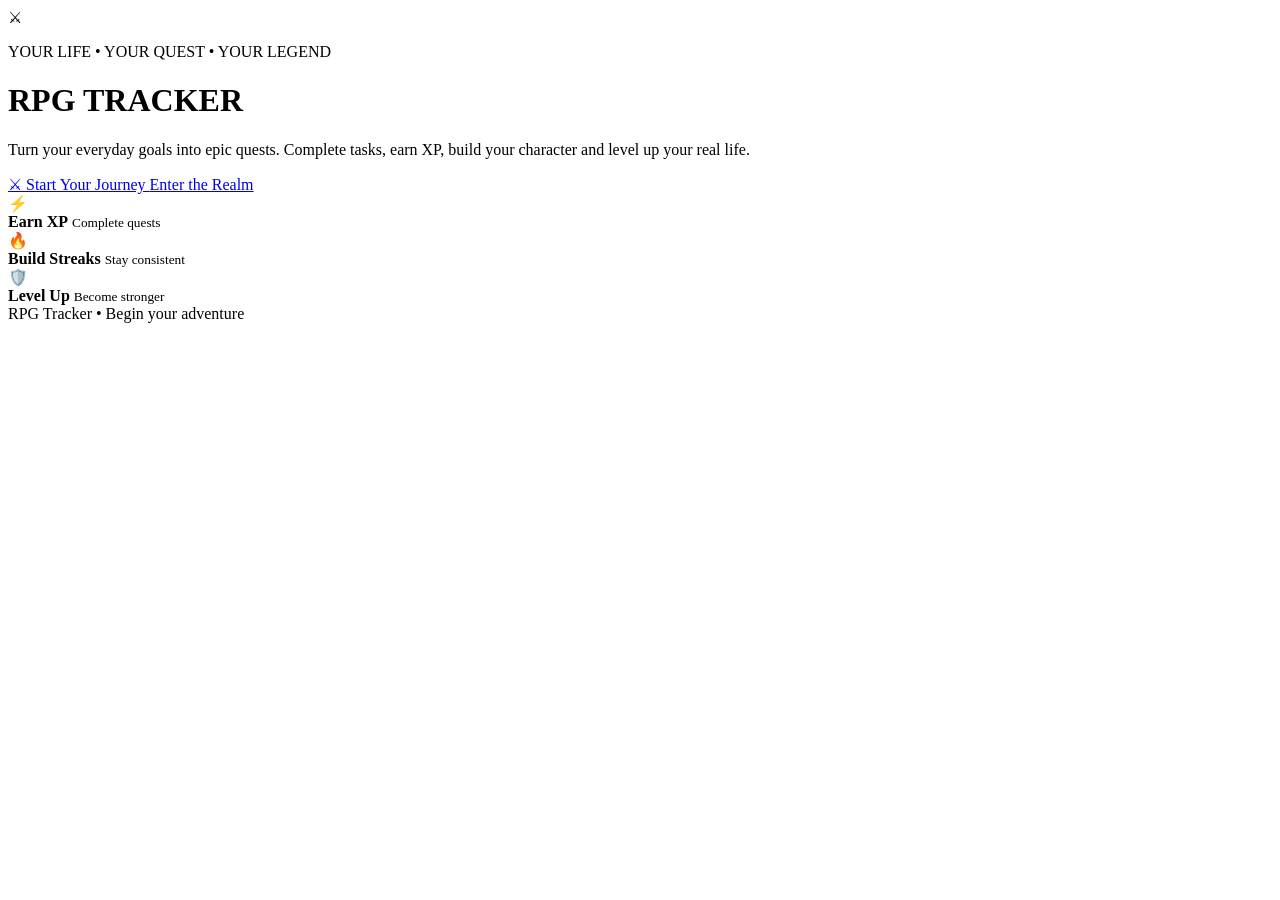
==== frontend/index.html @ 28cf8dde "Initial RPG Tracker project" ====
<!DOCTYPE html>
<html lang="en">
<head>
    <meta charset="UTF-8">
    <meta name="viewport" content="width=device-width, initial-scale=1.0">

    <title>RPG Tracker — Level Up Your Life</title>

    <link rel="stylesheet" href="style.css">
</head>

<body>

    <!-- Animated background -->
    <div class="background">
        <div class="stars"></div>
        <div class="glow glow-one"></div>
        <div class="glow glow-two"></div>
    </div>

    <!-- Main content -->
    <main class="hero">

        <div class="game-icon">
            ⚔
        </div>

        <p class="eyebrow">
            YOUR LIFE • YOUR QUEST • YOUR LEGEND
        </p>

        <h1>
            RPG <span>TRACKER</span>
        </h1>

        <p class="subtitle">
            Turn your everyday goals into epic quests.
            Complete tasks, earn XP, build your character
            and level up your real life.
        </p>

        <div class="buttons">

            <a href="register.html" class="btn primary-btn">
                <span>⚔</span>
                Start Your Journey
            </a>

            <a href="login.html" class="btn secondary-btn">
                Enter the Realm
            </a>

        </div>

        <div class="features">

            <div class="feature">
                <div class="feature-icon">⚡</div>
                <div>
                    <strong>Earn XP</strong>
                    <small>Complete quests</small>
                </div>
            </div>

            <div class="feature">
                <div class="feature-icon">🔥</div>
                <div>
                    <strong>Build Streaks</strong>
                    <small>Stay consistent</small>
                </div>
            </div>

            <div class="feature">
                <div class="feature-icon">🛡️</div>
                <div>
                    <strong>Level Up</strong>
                    <small>Become stronger</small>
                </div>
            </div>

        </div>

    </main>

    <footer>
        RPG Tracker • Begin your adventure
    </footer>

    <script src="script.js"></script>

</body>
</html>
---- frontend/style.css ----
/* =========================================================
   PROFESSIONAL CREATE QUEST MODAL
   ========================================================= */

.quest-modal {
    position: fixed;
    inset: 0;

    display: flex;
    align-items: center;
    justify-content: center;

    padding: 30px;

    background:
        radial-gradient(
            circle at 50% 30%,
            rgba(91, 76, 180, 0.20),
            transparent 45%
        ),
        rgba(3, 5, 18, 0.82);

    backdrop-filter: blur(12px);
    -webkit-backdrop-filter: blur(12px);

    opacity: 0;
    visibility: hidden;

    pointer-events: none;

    transition:
        opacity 0.3s ease,
        visibility 0.3s ease;

    z-index: 1000;
}


/* OPEN MODAL */

.quest-modal.active {
    opacity: 1;
    visibility: visible;
    pointer-events: auto;
}


/* =========================================================
   MODAL BOX
   ========================================================= */

.quest-modal-content {

    position: relative;

    width: min(700px, 100%);

    max-height: 90vh;

    overflow-y: auto;

    padding: 38px;

    border-radius: 28px;

    border: 1px solid rgba(126, 105, 255, 0.45);

    background:
        linear-gradient(
            145deg,
            rgba(23, 27, 63, 0.98),
            rgba(9, 12, 31, 0.98)
        );

    box-shadow:
        0 30px 100px rgba(0, 0, 0, 0.65),
        0 0 60px rgba(103, 82, 255, 0.18),
        inset 0 1px 0 rgba(255, 255, 255, 0.06);

    transform: translateY(25px) scale(0.96);

    transition:
        transform 0.35s cubic-bezier(.22, 1, .36, 1);
}


.quest-modal.active .quest-modal-content {

    transform: translateY(0) scale(1);

}


/* =========================================================
   DECORATIVE GLOW
   ========================================================= */

.quest-modal-content::before {

    content: "";

    position: absolute;

    width: 220px;
    height: 220px;

    top: -100px;
    left: -100px;

    border-radius: 50%;

    background: rgba(104, 86, 255, 0.18);

    filter: blur(70px);

    pointer-events: none;

}


.quest-modal-content::after {

    content: "";

    position: absolute;

    width: 180px;
    height: 180px;

    bottom: -100px;
    right: -80px;

    border-radius: 50%;

    background: rgba(43, 177, 255, 0.12);

    filter: blur(70px);

    pointer-events: none;

}


/* =========================================================
   CLOSE BUTTON
   ========================================================= */

.modal-close {

    position: absolute;

    top: 20px;
    right: 20px;

    width: 42px;
    height: 42px;

    display: flex;

    align-items: center;
    justify-content: center;

    border-radius: 50%;

    border: 1px solid rgba(255, 255, 255, 0.12);

    background: rgba(255, 255, 255, 0.05);

    color: #dcd9f5;

    font-size: 28px;

    line-height: 1;

    cursor: pointer;

    transition:
        background 0.2s ease,
        transform 0.2s ease,
        border-color 0.2s ease;

    z-index: 5;

}


.modal-close:hover {

    background: rgba(255, 255, 255, 0.12);

    border-color: rgba(130, 110, 255, 0.5);

    transform: rotate(90deg);

}


/* =========================================================
   MODAL ICON
   ========================================================= */

.modal-icon {

    width: 70px;
    height: 70px;

    display: flex;

    align-items: center;
    justify-content: center;

    margin-bottom: 20px;

    border-radius: 20px;

    background:
        linear-gradient(
            135deg,
            rgba(112, 75, 255, 0.25),
            rgba(47, 183, 255, 0.18)
        );

    border: 1px solid rgba(130, 110, 255, 0.35);

    box-shadow:
        0 0 30px rgba(104, 86, 255, 0.18);

    font-size: 34px;

}


/* =========================================================
   MODAL TITLE
   ========================================================= */

.quest-modal-content h2 {

    margin: 0;

    color: #f5f3ff;

    font-size: clamp(28px, 5vw, 40px);

    font-weight: 800;

    letter-spacing: -1px;

    line-height: 1.15;

}


.modal-subtitle {

    margin: 10px 0 30px;

    color: #9692b7;

    font-size: 15px;

    line-height: 1.6;

}


/* =========================================================
   FORM GROUP
   ========================================================= */

.form-group {

    margin-bottom: 22px;

}


.form-group label {

    display: block;

    margin-bottom: 9px;

    color: #e7e4fa;

    font-size: 14px;

    font-weight: 700;

    letter-spacing: 0.2px;

}


/* =========================================================
   INPUTS
   ========================================================= */

.form-group input,
.form-group textarea,
.form-group select {

    width: 100%;

    box-sizing: border-box;

    border: 1px solid rgba(123, 110, 205, 0.35);

    border-radius: 14px;

    outline: none;

    background:
        rgba(7, 10, 29, 0.72);

    color: #f2f0ff;

    font-family: inherit;

    font-size: 15px;

    transition:
        border-color 0.2s ease,
        box-shadow 0.2s ease,
        background 0.2s ease;

}


/* INPUT */

.form-group input {

    height: 52px;

    padding: 0 16px;

}


/* TEXTAREA */

.form-group textarea {

    min-height: 105px;

    padding: 14px 16px;

    resize: vertical;

}


/* SELECT */

.form-group select {

    height: 52px;

    padding: 0 16px;

    cursor: pointer;

}


/* PLACEHOLDER */

.form-group input::placeholder,
.form-group textarea::placeholder {

    color: #666583;

}


/* FOCUS */

.form-group input:focus,
.form-group textarea:focus,
.form-group select:focus {

    border-color: #776cff;

    background: rgba(10, 13, 38, 0.9);

    box-shadow:
        0 0 0 3px rgba(119, 108, 255, 0.12),
        0 0 25px rgba(119, 108, 255, 0.08);

}


/* =========================================================
   REWARDS
   ========================================================= */

.quest-rewards {

    display: grid;

    grid-template-columns: repeat(2, 1fr);

    gap: 14px;

    margin: 26px 0;

    padding: 16px;

    border-radius: 18px;

    border: 1px solid rgba(116, 101, 225, 0.22);

    background:
        linear-gradient(
            135deg,
            rgba(73, 60, 150, 0.12),
            rgba(22, 27, 62, 0.5)
        );

}


.quest-rewards > div {

    min-height: 75px;

    display: flex;

    flex-direction: column;

    justify-content: center;

    gap: 6px;

    padding: 14px 16px;

    border-radius: 14px;

    background: rgba(7, 10, 28, 0.55);

    border: 1px solid rgba(255, 255, 255, 0.06);

}


.quest-rewards span {

    color: #8f8baa;

    font-size: 12px;

    font-weight: 600;

}


.quest-rewards strong {

    color: #f1efff;

    font-size: 20px;

}


/* XP */

.quest-rewards > div:first-child strong {

    color: #a99aff;

}


/* COINS */

.quest-rewards > div:last-child strong {

    color: #ffd66d;

}


/* =========================================================
   CREATE BUTTON
   ========================================================= */

.quest-submit {

    width: 100%;

    min-height: 54px;

    border: none;

    border-radius: 15px;

    background:
        linear-gradient(
            100deg,
            #7048ee,
            #4f78f7,
            #35bde7
        );

    color: white;

    font-family: inherit;

    font-size: 15px;

    font-weight: 800;

    letter-spacing: 0.2px;

    cursor: pointer;

    box-shadow:
        0 12px 35px rgba(86, 83, 230, 0.25);

    transition:
        transform 0.2s ease,
        box-shadow 0.2s ease,
        filter 0.2s ease;

}


.quest-submit:hover {

    transform: translateY(-2px);

    filter: brightness(1.08);

    box-shadow:
        0 16px 45px rgba(86, 83, 230, 0.38);

}


.quest-submit:active {

    transform: translateY(0);

}


/* =========================================================
   MESSAGE
   ========================================================= */

.quest-modal .message {

    min-height: 20px;

    margin: 12px 0 0;

    text-align: center;

    color: #72e4ca;

    font-size: 13px;

}


/* =========================================================
   SCROLLBAR
   ========================================================= */

.quest-modal-content::-webkit-scrollbar {

    width: 7px;

}


.quest-modal-content::-webkit-scrollbar-track {

    background: transparent;

}


.quest-modal-content::-webkit-scrollbar-thumb {

    border-radius: 10px;

    background: rgba(125, 110, 220, 0.35);

}


/* =========================================================
   MOBILE
   ========================================================= */

@media (max-width: 650px) {

    .quest-modal {

        padding: 15px;

        align-items: center;

    }


    .quest-modal-content {

        padding: 28px 20px;

        border-radius: 22px;

        max-height: 92vh;

    }


    .modal-close {

        top: 14px;
        right: 14px;

        width: 38px;
        height: 38px;

        font-size: 24px;

    }


    .modal-icon {

        width: 58px;
        height: 58px;

        font-size: 28px;

        margin-bottom: 16px;

    }


    .quest-modal-content h2 {

        font-size: 28px;

        padding-right: 35px;

    }


    .modal-subtitle {

        font-size: 13px;

        margin-bottom: 24px;

    }


    .quest-rewards {

        grid-template-columns: 1fr;

    }


    .quest-rewards > div {

        min-height: 65px;

    }

}


/* =========================================================
   REDUCED MOTION
   ========================================================= */

@media (prefers-reduced-motion: reduce) {

    .quest-modal,
    .quest-modal-content,
    .modal-close,
    .quest-submit {

        transition: none;

    }

}
/* =========================================================
   RPG TRACKER - ANIMATED DASHBOARD
   ========================================================= */


/* ---------------------------------------------------------
   PAGE ENTRANCE
--------------------------------------------------------- */

.dashboard-container {
    animation: dashboardEntrance 0.8s ease-out both;
}

@keyframes dashboardEntrance {
    from {
        opacity: 0;
        transform: translateY(20px);
    }

    to {
        opacity: 1;
        transform: translateY(0);
    }
}


/* ---------------------------------------------------------
   ANIMATED BACKGROUND
--------------------------------------------------------- */

.background {
    overflow: hidden;
}

.glow {
    animation:
        glowFloat 8s ease-in-out infinite alternate;
}

.glow-one {
    animation-delay: 0s;
}

.glow-two {
    animation-delay: -4s;
}

@keyframes glowFloat {

    0% {
        transform: translate3d(-20px, -10px, 0) scale(1);
        opacity: 0.45;
    }

    50% {
        transform: translate3d(30px, 20px, 0) scale(1.08);
        opacity: 0.65;
    }

    100% {
        transform: translate3d(-10px, 35px, 0) scale(0.95);
        opacity: 0.4;
    }
}


/* ---------------------------------------------------------
   STARS
--------------------------------------------------------- */

.stars {
    animation: starsMove 25s linear infinite;
}

@keyframes starsMove {

    from {
        transform: translateY(0);
    }

    to {
        transform: translateY(-120px);
    }
}


/* ---------------------------------------------------------
   WELCOME SECTION
--------------------------------------------------------- */

.welcome-section {
    animation: welcomeSlide 0.7s 0.1s ease-out both;
}

@keyframes welcomeSlide {

    from {
        opacity: 0;
        transform: translateX(-25px);
    }

    to {
        opacity: 1;
        transform: translateX(0);
    }
}


/* ---------------------------------------------------------
   LEVEL BADGE
--------------------------------------------------------- */

.level-badge {
    animation: levelFloat 3s ease-in-out infinite;
}

@keyframes levelFloat {

    0%,
    100% {
        transform: translateY(0);
    }

    50% {
        transform: translateY(-6px);
    }
}


/* ---------------------------------------------------------
   CHARACTER
--------------------------------------------------------- */

.character-avatar {
    animation:
        characterFloat 3.5s ease-in-out infinite,
        characterGlow 2.5s ease-in-out infinite alternate;

    transform-origin: center bottom;
}

@keyframes characterFloat {

    0%,
    100% {
        transform: translateY(0) rotate(0deg);
    }

    25% {
        transform: translateY(-5px) rotate(-1deg);
    }

    75% {
        transform: translateY(-8px) rotate(1deg);
    }
}

@keyframes characterGlow {

    from {
        filter: drop-shadow(0 0 5px rgba(130, 100, 255, 0.2));
    }

    to {
        filter: drop-shadow(0 0 22px rgba(130, 100, 255, 0.55));
    }
}


/* ---------------------------------------------------------
   DASHBOARD CARDS
--------------------------------------------------------- */

.dashboard-card {
    animation: cardAppear 0.65s ease-out both;
    transition:
        transform 0.3s ease,
        border-color 0.3s ease,
        box-shadow 0.3s ease;
}

.dashboard-card:hover {
    transform: translateY(-4px);
    box-shadow:
        0 18px 50px rgba(0, 0, 0, 0.28),
        0 0 25px rgba(110, 90, 255, 0.08);
}

@keyframes cardAppear {

    from {
        opacity: 0;
        transform: translateY(25px);
    }

    to {
        opacity: 1;
        transform: translateY(0);
    }
}


/* ---------------------------------------------------------
   QUICK STATS
--------------------------------------------------------- */

.stat-card {
    animation: statAppear 0.6s ease-out both;
    transition:
        transform 0.25s ease,
        box-shadow 0.25s ease;
}

.stat-card:nth-child(1) {
    animation-delay: 0.15s;
}

.stat-card:nth-child(2) {
    animation-delay: 0.25s;
}

.stat-card:nth-child(3) {
    animation-delay: 0.35s;
}

.stat-card:nth-child(4) {
    animation-delay: 0.45s;
}

.stat-card:hover {
    transform: translateY(-5px) scale(1.02);
}

@keyframes statAppear {

    from {
        opacity: 0;
        transform: translateY(18px) scale(0.97);
    }

    to {
        opacity: 1;
        transform: translateY(0) scale(1);
    }
}


/* ---------------------------------------------------------
   STAT ICON
--------------------------------------------------------- */

.stat-icon {
    display: inline-block;
    animation: iconPulse 2.5s ease-in-out infinite;
}

@keyframes iconPulse {

    0%,
    100% {
        transform: scale(1);
    }

    50% {
        transform: scale(1.12);
    }
}


/* ---------------------------------------------------------
   XP BAR
--------------------------------------------------------- */

.xp-progress {
    width: 0 !important;

    animation:
        xpFill 1.5s 0.5s cubic-bezier(.22, 1, .36, 1) forwards;

    position: relative;
    overflow: hidden;
}

.xp-progress::after {
    content: "";

    position: absolute;

    top: 0;
    left: -100%;

    width: 70%;
    height: 100%;

    background: linear-gradient(
        90deg,
        transparent,
        rgba(255, 255, 255, 0.35),
        transparent
    );

    animation: xpShine 2.2s 1.5s infinite;
}

@keyframes xpFill {

    from {
        width: 0 !important;
    }
}

@keyframes xpShine {

    from {
        left: -100%;
    }

    to {
        left: 150%;
    }
}


/* ---------------------------------------------------------
   ATTRIBUTE BARS
--------------------------------------------------------- */

.attribute-progress {
    transform-origin: left center;

    animation:
        attributeFill 1.2s cubic-bezier(.22, 1, .36, 1) both;
}

.attribute:nth-child(1) .attribute-progress {
    animation-delay: 0.25s;
}

.attribute:nth-child(2) .attribute-progress {
    animation-delay: 0.35s;
}

.attribute:nth-child(3) .attribute-progress {
    animation-delay: 0.45s;
}

.attribute:nth-child(4) .attribute-progress {
    animation-delay: 0.55s;
}

.attribute:nth-child(5) .attribute-progress {
    animation-delay: 0.65s;
}

@keyframes attributeFill {

    from {
        transform: scaleX(0);
    }

    to {
        transform: scaleX(1);
    }
}


/* ---------------------------------------------------------
   STREAK
--------------------------------------------------------- */

#statStreak {
    transition:
        transform 0.3s ease,
        text-shadow 0.3s ease;
}

.streak-active {
    animation: streakPulse 1.8s ease-in-out infinite;
}

@keyframes streakPulse {

    0%,
    100% {
        transform: scale(1);
        text-shadow: 0 0 5px rgba(255, 130, 70, 0.2);
    }

    50% {
        transform: scale(1.08);
        text-shadow: 0 0 18px rgba(255, 130, 70, 0.65);
    }
}


/* ---------------------------------------------------------
   QUEST ITEMS
--------------------------------------------------------- */

.quest-item {
    animation: questAppear 0.55s ease-out both;

    transition:
        transform 0.25s ease,
        border-color 0.25s ease,
        box-shadow 0.25s ease;
}

.quest-item:hover {
    transform: translateX(5px);

    border-color: rgba(120, 105, 255, 0.4);

    box-shadow:
        0 10px 35px rgba(0, 0, 0, 0.2);
}

@keyframes questAppear {

    from {
        opacity: 0;
        transform: translateX(-20px);
    }

    to {
        opacity: 1;
        transform: translateX(0);
    }
}


/* ---------------------------------------------------------
   COMPLETE QUEST BUTTON
--------------------------------------------------------- */

.complete-quest-btn {
    transition:
        transform 0.2s ease,
        box-shadow 0.2s ease;
}

.complete-quest-btn:hover {
    transform: scale(1.05);

    box-shadow:
        0 0 20px rgba(100, 220, 190, 0.25);
}

.complete-quest-btn:active {
    transform: scale(0.94);
}


/* ---------------------------------------------------------
   SHOP ITEMS
--------------------------------------------------------- */

.shop-item {
    animation: shopAppear 0.6s ease-out both;
}

.shop-item:nth-child(1) {
    animation-delay: 0.1s;
}

.shop-item:nth-child(2) {
    animation-delay: 0.2s;
}

.shop-item:nth-child(3) {
    animation-delay: 0.3s;
}

.shop-item:nth-child(4) {
    animation-delay: 0.4s;
}

.shop-item:nth-child(5) {
    animation-delay: 0.5s;
}

.shop-item-icon {
    display: inline-block;

    transition:
        transform 0.3s ease;
}

.shop-item:hover .shop-item-icon {
    transform:
        translateY(-5px)
        rotate(-4deg)
        scale(1.12);
}

@keyframes shopAppear {

    from {
        opacity: 0;
        transform: translateY(20px) scale(0.96);
    }

    to {
        opacity: 1;
        transform: translateY(0) scale(1);
    }
}


/* ---------------------------------------------------------
   BUY BUTTON
--------------------------------------------------------- */

.buy-item-btn {

    position: relative;

    overflow: hidden;

}

.buy-item-btn::after {

    content: "";

    position: absolute;

    top: 0;
    left: -120%;

    width: 80%;
    height: 100%;

    transform: skewX(-20deg);

    background:
        rgba(255, 255, 255, 0.18);

    transition: left 0.5s ease;

}

.buy-item-btn:hover::after {

    left: 130%;

}


/* ---------------------------------------------------------
   INVENTORY
--------------------------------------------------------- */

.inventory-item {

    animation: inventoryAppear 0.5s ease-out both;

    transition:
        transform 0.25s ease,
        border-color 0.25s ease;
}

.inventory-item:hover {

    transform:
        translateY(-5px)
        scale(1.02);

    border-color:
        rgba(114, 228, 202, 0.3);

}

.inventory-item-icon {

    transition:
        transform 0.3s ease;

}

.inventory-item:hover .inventory-item-icon {

    transform:
        scale(1.15)
        rotate(5deg);

}

@keyframes inventoryAppear {

    from {
        opacity: 0;
        transform: scale(0.85);
    }

    to {
        opacity: 1;
        transform: scale(1);
    }
}


/* ---------------------------------------------------------
   COIN UPDATE
--------------------------------------------------------- */

.coin-pop {

    animation:
        coinPop 0.6s cubic-bezier(.22, 1, .36, 1);

}

@keyframes coinPop {

    0% {
        transform: scale(1);
    }

    40% {
        transform: scale(1.3);
    }

    70% {
        transform: scale(0.95);
    }

    100% {
        transform: scale(1);
    }

}


/* ---------------------------------------------------------
   BUTTONS
--------------------------------------------------------- */

.primary-btn {

    transition:
        transform 0.2s ease,
        box-shadow 0.2s ease,
        filter 0.2s ease;

}

.primary-btn:hover {

    transform:
        translateY(-2px);

    box-shadow:
        0 12px 35px rgba(100, 80, 240, 0.28);

}

.primary-btn:active {

    transform:
        translateY(1px)
        scale(0.98);

}


/* ---------------------------------------------------------
   LOGOUT
--------------------------------------------------------- */

.logout-btn {

    transition:
        transform 0.2s ease,
        background 0.2s ease;

}

.logout-btn:hover {

    transform:
        translateY(-2px);

}


/* ---------------------------------------------------------
   LOADING OVERLAY
--------------------------------------------------------- */

.loading-overlay {

    transition:
        opacity 0.4s ease,
        visibility 0.4s ease;

}

.loader-icon {

    animation:
        loaderSword 1.5s ease-in-out infinite;

}

@keyframes loaderSword {

    0%,
    100% {
        transform:
            rotate(-8deg)
            translateY(0);
    }

    50% {
        transform:
            rotate(8deg)
            translateY(-8px);
    }

}


/* ---------------------------------------------------------
   MOBILE
--------------------------------------------------------- */

@media (max-width: 600px) {

    .dashboard-card:hover,
    .stat-card:hover,
    .shop-item:hover,
    .inventory-item:hover {

        transform: none;

    }

}


/* ---------------------------------------------------------
   ACCESSIBILITY
--------------------------------------------------------- */

@media (prefers-reduced-motion: reduce) {

    *,
    *::before,
    *::after {

        animation-duration: 0.01ms !important;

        animation-iteration-count: 1 !important;

        transition-duration: 0.01ms !important;

    }

}
/* =========================================================
   RPG TRACKER — PROFESSIONAL ANIMATED DASHBOARD
   ========================================================= */

html {
    scroll-behavior: smooth;
}

body.dashboard-page {
    margin: 0;
    min-height: 100vh;

    background:
        radial-gradient(
            circle at 20% 10%,
            rgba(101, 78, 210, 0.18),
            transparent 30%
        ),
        radial-gradient(
            circle at 80% 40%,
            rgba(34, 170, 190, 0.12),
            transparent 30%
        ),
        #070916;

    color: #eeeefe;

    font-family:
        Inter,
        ui-sans-serif,
        system-ui,
        -apple-system,
        BlinkMacSystemFont,
        "Segoe UI",
        sans-serif;

    overflow-x: hidden;
}


/* =========================================================
   ANIMATED BACKGROUND
   ========================================================= */

.dashboard-page .background {
    position: fixed;
    inset: 0;

    overflow: hidden;

    pointer-events: none;

    z-index: -1;
}


/* stars */

.dashboard-page .stars {
    position: absolute;
    inset: -100px;

    opacity: 0.7;

    background-image:
        radial-gradient(circle, rgba(255,255,255,.8) 1px, transparent 1px),
        radial-gradient(circle, rgba(255,255,255,.5) 1px, transparent 1px);

    background-size:
        90px 90px,
        140px 140px;

    background-position:
        0 0,
        40px 60px;

    animation: starsMove 35s linear infinite;
}


@keyframes starsMove {

    from {
        transform: translateY(0);
    }

    to {
        transform: translateY(-120px);
    }

}


/* glowing orbs */

.dashboard-page .glow {

    position: absolute;

    width: 420px;
    height: 420px;

    border-radius: 50%;

    filter: blur(100px);

    opacity: 0.25;

}


.dashboard-page .glow-one {

    top: -180px;
    left: -120px;

    background: #6046d9;

    animation: glowOne 8s ease-in-out infinite alternate;

}


.dashboard-page .glow-two {

    right: -160px;
    bottom: -180px;

    background: #168eaa;

    animation: glowTwo 10s ease-in-out infinite alternate;

}


@keyframes glowOne {

    from {
        transform: translate(0, 0) scale(1);
    }

    to {
        transform: translate(80px, 60px) scale(1.15);
    }

}


@keyframes glowTwo {

    from {
        transform: translate(0, 0) scale(1);
    }

    to {
        transform: translate(-80px, -60px) scale(1.2);
    }

}


/* =========================================================
   NAVBAR
   ========================================================= */

.dashboard-page .top-nav {

    position: sticky;

    top: 0;

    z-index: 100;

    min-height: 72px;

    display: flex;

    align-items: center;

    justify-content: space-between;

    padding: 0 6%;

    background:
        rgba(7, 9, 24, 0.78);

    border-bottom:
        1px solid rgba(255,255,255,0.08);

    backdrop-filter: blur(18px);

}


.dashboard-page .brand {

    display: flex;

    align-items: center;

    gap: 10px;

    color: #f6f4ff;

    font-size: 20px;

    font-weight: 850;

    letter-spacing: 1px;

}


.dashboard-page .brand:first-letter {

    color: #8e7cff;

}


.dashboard-page .nav-right {

    display: flex;

    align-items: center;

    gap: 15px;

}


.dashboard-page .coin-display {

    padding: 9px 15px;

    border-radius: 30px;

    background:
        rgba(255, 207, 91, 0.08);

    border:
        1px solid rgba(255, 207, 91, 0.18);

    color: #ffd76c;

    font-weight: 800;

    transition: transform .25s ease;

}


.dashboard-page .coin-display:hover {

    transform: translateY(-2px) scale(1.04);

}


.dashboard-page .logout-btn {

    padding: 9px 16px;

    border-radius: 10px;

    border:
        1px solid rgba(255,255,255,.12);

    background:
        rgba(255,255,255,.05);

    color: #d8d5e9;

    cursor: pointer;

    font-weight: 650;

    transition: .25s ease;

}


.dashboard-page .logout-btn:hover {

    background:
        rgba(255,255,255,.11);

    color: white;

    transform: translateY(-2px);

}


/* =========================================================
   MAIN
   ========================================================= */

.dashboard-page .dashboard-container {

    width: min(1200px, 90%);

    margin: 0 auto;

    padding:
        55px 0 100px;

    animation:
        pageEnter .8s ease both;

}


@keyframes pageEnter {

    from {
        opacity: 0;
        transform: translateY(25px);
    }

    to {
        opacity: 1;
        transform: translateY(0);
    }

}


/* =========================================================
   WELCOME
   ========================================================= */

.dashboard-page .welcome-section {

    display: flex;

    align-items: center;

    justify-content: space-between;

    gap: 30px;

    margin-bottom: 35px;

}


.dashboard-page .eyebrow {

    margin: 0 0 10px;

    color: #8177c8;

    font-size: 12px;

    font-weight: 800;

    letter-spacing: 2px;

}


.dashboard-page .welcome-section h1 {

    margin: 0;

    font-size: clamp(34px, 5vw, 56px);

    line-height: 1.05;

    letter-spacing: -2px;

}


.dashboard-page .welcome-section h1 span {

    background:
        linear-gradient(
            90deg,
            #a997ff,
            #64dcd0
        );

    -webkit-background-clip: text;

    background-clip: text;

    color: transparent;

}


.dashboard-page .dashboard-subtitle {

    margin-top: 14px;

    color: #8d8ba8;

    font-size: 16px;

}


.dashboard-page .level-badge {

    min-width: 120px;

    height: 120px;

    display: flex;

    flex-direction: column;

    justify-content: center;

    align-items: center;

    border-radius: 28px;

    background:
        linear-gradient(
            145deg,
            rgba(103,82,220,.22),
            rgba(40,190,177,.09)
        );

    border:
        1px solid rgba(131,111,255,.3);

    box-shadow:
        0 0 45px rgba(100,80,230,.15);

    animation:
        levelFloat 3s ease-in-out infinite;

}


.dashboard-page .level-badge small {

    color: #8884a9;

    font-size: 11px;

    letter-spacing: 2px;

}


.dashboard-page .level-badge strong {

    margin-top: 3px;

    font-size: 48px;

    background:
        linear-gradient(
            135deg,
            #aa99ff,
            #70dfd1
        );

    -webkit-background-clip: text;

    background-clip: text;

    color: transparent;

}


@keyframes levelFloat {

    0%, 100% {
        transform: translateY(0);
    }

    50% {
        transform: translateY(-7px);
    }

}


/* =========================================================
   CARDS
   ========================================================= */

.dashboard-page .dashboard-card {

    position: relative;

    padding: 28px;

    border-radius: 24px;

    background:
        linear-gradient(
            145deg,
            rgba(25,29,61,.82),
            rgba(10,13,31,.88)
        );

    border:
        1px solid rgba(255,255,255,.075);

    box-shadow:
        0 20px 70px rgba(0,0,0,.25);

    overflow: hidden;

    transition:
        transform .3s ease,
        border-color .3s ease,
        box-shadow .3s ease;

}


.dashboard-page .dashboard-card::before {

    content: "";

    position: absolute;

    top: 0;
    left: 0;
    right: 0;

    height: 1px;

    background:
        linear-gradient(
            90deg,
            transparent,
            rgba(151,132,255,.6),
            transparent
        );

    opacity: .6;

}


.dashboard-page .dashboard-card:hover {

    transform: translateY(-5px);

    border-color:
        rgba(135,119,255,.25);

    box-shadow:
        0 25px 80px rgba(0,0,0,.34),
        0 0 30px rgba(100,80,230,.08);

}


/* =========================================================
   CHARACTER + ATTRIBUTES
   ========================================================= */

.dashboard-page .dashboard-grid {

    display: grid;

    grid-template-columns:
        minmax(0, 1fr)
        minmax(0, 1fr);

    gap: 22px;

}


.dashboard-page .card-header {

    display: flex;

    align-items: center;

    justify-content: space-between;

    margin-bottom: 25px;

}


.dashboard-page .card-header h2 {

    margin: 0;

    font-size: 21px;

}


.dashboard-page .status-dot {

    color: #70dfc7;

    font-size: 11px;

    letter-spacing: 1px;

}


/* avatar */

.dashboard-page .character-avatar {

    width: 110px;

    height: 110px;

    margin: 15px auto 20px;

    display: flex;

    align-items: center;

    justify-content: center;

    border-radius: 30px;

    font-size: 58px;

    background:
        radial-gradient(
            circle,
            rgba(121,98,255,.25),
            rgba(20,22,50,.3)
        );

    border:
        1px solid rgba(128,108,255,.3);

    box-shadow:
        0 0 45px rgba(104,85,255,.18);

    animation:
        avatarFloat 3s ease-in-out infinite;

}


@keyframes avatarFloat {

    0%, 100% {
        transform: translateY(0) rotate(0);
    }

    50% {
        transform: translateY(-8px) rotate(1deg);
    }

}


.dashboard-page .character-card > h2 {

    text-align: center;

    margin-bottom: 5px;

}


.dashboard-page .character-role {

    text-align: center;

    color: #777590;

}


/* =========================================================
   XP
   ========================================================= */

.dashboard-page .xp-section {

    margin-top: 30px;

}


.dashboard-page .xp-label {

    display: flex;

    justify-content: space-between;

    margin-bottom: 10px;

    color: #9996b5;

    font-size: 12px;

    font-weight: 700;

}


.dashboard-page .xp-label b {

    color: #ddd9ff;

}


.dashboard-page .xp-bar {

    height: 10px;

    border-radius: 20px;

    overflow: hidden;

    background:
        rgba(255,255,255,.07);

}


.dashboard-page .xp-progress {

    height: 100%;

    border-radius: inherit;

    background:
        linear-gradient(
            90deg,
            #7655f5,
            #a879ff,
            #61dcca
        );

    box-shadow:
        0 0 20px rgba(128,100,255,.4);

    transition:
        width 1.2s cubic-bezier(.22,1,.36,1);

}


.dashboard-page .xp-section > p {

    color: #706e89;

    font-size: 12px;

}


/* =========================================================
   ATTRIBUTES
   ========================================================= */

.dashboard-page .attribute {

    margin-bottom: 19px;

}


.dashboard-page .attribute-top {

    display: flex;

    justify-content: space-between;

    margin-bottom: 8px;

    color: #bbb8d3;

    font-size: 14px;

}


.dashboard-page .attribute-top strong {

    color: #eeeaff;

}


.dashboard-page .attribute-bar {

    height: 7px;

    overflow: hidden;

    border-radius: 20px;

    background:
        rgba(255,255,255,.06);

}


.dashboard-page .attribute-progress {

    height: 100%;

    width: 100%;

    transform-origin: left;

    border-radius: inherit;

    background:
        linear-gradient(
            90deg,
            #7157ec,
            #64dcca
        );

    box-shadow:
        0 0 12px rgba(111,91,230,.3);

    animation:
        attributeLoad 1s cubic-bezier(.22,1,.36,1) both;

}


@keyframes attributeLoad {

    from {
        transform: scaleX(0);
    }

    to {
        transform: scaleX(1);
    }

}


/* =========================================================
   QUICK STATS
   ========================================================= */

.dashboard-page .quick-stats {

    display: grid;

    grid-template-columns:
        repeat(4, 1fr);

    gap: 16px;

    margin: 22px 0;

}


.dashboard-page .stat-card {

    display: flex;

    align-items: center;

    gap: 15px;

    padding: 20px;

    border-radius: 19px;

    background:
        rgba(20,24,50,.72);

    border:
        1px solid rgba(255,255,255,.07);

    transition:
        transform .25s ease,
        border-color .25s ease;

}


.dashboard-page .stat-card:hover {

    transform: translateY(-5px);

    border-color:
        rgba(125,108,255,.3);

}


.dashboard-page .stat-icon {

    font-size: 27px;

}


.dashboard-page .stat-card small {

    display: block;

    margin-bottom: 5px;

    color: #77748f;

    font-size: 10px;

    letter-spacing: 1px;

}


.dashboard-page .stat-card strong {

    color: #f0edff;

    font-size: 20px;

}


/* =========================================================
   QUEST SECTION
   ========================================================= */

.dashboard-page .quests-card {

    margin-top: 22px;

}


.dashboard-page .primary-btn {

    padding: 12px 20px;

    border: none;

    border-radius: 12px;

    background:
        linear-gradient(
            100deg,
            #714eea,
            #4b82ef,
            #39b8d8
        );

    color: white;

    font-weight: 800;

    cursor: pointer;

    box-shadow:
        0 10px 30px rgba(85,76,220,.22);

    transition:
        transform .2s ease,
        box-shadow .2s ease,
        filter .2s ease;

}


.dashboard-page .primary-btn:hover {

    transform: translateY(-3px);

    filter: brightness(1.08);

    box-shadow:
        0 15px 40px rgba(85,76,220,.35);

}


.dashboard-page .primary-btn:active {

    transform: scale(.97);

}


/* =========================================================
   QUEST CARDS
   ========================================================= */

.dashboard-page .quest-item {

    padding: 20px;

    margin-bottom: 12px;

    border-radius: 17px;

    background:
        rgba(8,11,29,.65);

    border:
        1px solid rgba(255,255,255,.065);

    transition:
        transform .25s ease,
        border-color .25s ease;

    animation:
        questAppear .5s ease both;

}


.dashboard-page .quest-item:hover {

    transform: translateX(5px);

    border-color:
        rgba(117,100,240,.3);

}


@keyframes questAppear {

    from {
        opacity: 0;
        transform: translateX(-15px);
    }

    to {
        opacity: 1;
        transform: translateX(0);
    }

}


/* =========================================================
   RESPONSIVE
   ========================================================= */

@media (max-width: 850px) {

    .dashboard-page .dashboard-grid {
        grid-template-columns: 1fr;
    }

    .dashboard-page .quick-stats {
        grid-template-columns:
            repeat(2, 1fr);
    }

}


@media (max-width: 600px) {

    .dashboard-page .top-nav {
        padding: 0 18px;
    }

    .dashboard-page .brand span {
        font-size: 15px;
    }

    .dashboard-page .dashboard-container {
        width: 92%;
        padding-top: 35px;
    }

    .dashboard-page .welcome-section {
        align-items: flex-start;
        flex-direction: column;
    }

    .dashboard-page .level-badge {
        width: 100%;
        height: 90px;
    }

    .dashboard-page .quick-stats {
        grid-template-columns: 1fr;
    }

    .dashboard-page .dashboard-card {
        padding: 20px;
    }

}


/* =========================================================
   ACCESSIBILITY
   ========================================================= */

@media (prefers-reduced-motion: reduce) {

    *,
    *::before,
    *::after {

        animation-duration: .01ms !important;

        animation-iteration-count: 1 !important;

        transition-duration: .01ms !important;

    }

}
/* =========================================================
   RPG TRACKER — PROFESSIONAL LOGIN PAGE
   ========================================================= */

.auth-page {
    min-height: 100vh;
    margin: 0;
    padding: 0;

    color: #f4f2ff;

    font-family:
        Inter,
        "Segoe UI",
        Roboto,
        Arial,
        sans-serif;

    background:
        radial-gradient(
            circle at 20% 20%,
            rgba(116, 92, 255, 0.20),
            transparent 35%
        ),
        radial-gradient(
            circle at 80% 80%,
            rgba(52, 211, 153, 0.12),
            transparent 35%
        ),
        linear-gradient(
            135deg,
            #070817 0%,
            #0b0d22 45%,
            #090b18 100%
        );

    overflow-x: hidden;
}


/* =========================================================
   BACKGROUND
   ========================================================= */

.auth-background {
    position: fixed;
    inset: 0;

    overflow: hidden;

    pointer-events: none;

    z-index: 0;
}


.auth-background::before {
    content: "";

    position: absolute;
    inset: 0;

    background-image:
        radial-gradient(
            circle,
            rgba(255, 255, 255, 0.65) 1px,
            transparent 1px
        );

    background-size: 90px 90px;

    opacity: 0.25;

    animation: starsMove 25s linear infinite;
}


@keyframes starsMove {

    from {
        transform: translateY(0);
    }

    to {
        transform: translateY(90px);
    }

}


/* =========================================================
   GLOW EFFECTS
   ========================================================= */

.auth-glow {
    position: absolute;

    width: 420px;
    height: 420px;

    border-radius: 50%;

    filter: blur(90px);

    opacity: 0.18;

    animation: glowFloat 8s ease-in-out infinite;
}


.auth-glow-one {

    top: -180px;
    left: -120px;

    background: #7167ff;

}


.auth-glow-two {

    right: -160px;
    bottom: -180px;

    background: #35d7b0;

    animation-delay: -4s;

}


@keyframes glowFloat {

    0%,
    100% {
        transform: translate(0, 0) scale(1);
    }

    50% {
        transform: translate(30px, -25px) scale(1.08);
    }

}


/* =========================================================
   FLOATING ORBS
   ========================================================= */

.floating-orb {

    position: absolute;

    width: 7px;
    height: 7px;

    border-radius: 50%;

    background: #8e82ff;

    box-shadow:
        0 0 12px rgba(142, 130, 255, 0.8),
        0 0 30px rgba(142, 130, 255, 0.3);

    animation: orbFloat 6s ease-in-out infinite;

}


.orb-one {

    top: 18%;
    left: 14%;

}


.orb-two {

    top: 70%;
    left: 82%;

    animation-delay: -2s;

}


.orb-three {

    top: 35%;
    right: 12%;

    width: 4px;
    height: 4px;

    animation-delay: -4s;

}


@keyframes orbFloat {

    0%,
    100% {
        transform: translateY(0);
        opacity: 0.4;
    }

    50% {
        transform: translateY(-30px);
        opacity: 1;
    }

}


/* =========================================================
   NAVIGATION
   ========================================================= */

.auth-nav {

    position: relative;

    z-index: 10;

    height: 76px;

    display: flex;

    align-items: center;

    justify-content: space-between;

    padding: 0 7%;

    border-bottom:
        1px solid rgba(255, 255, 255, 0.07);

    background:
        rgba(7, 8, 23, 0.55);

    backdrop-filter: blur(18px);

}


.auth-brand {

    display: flex;

    align-items: center;

    gap: 10px;

    color: #ffffff;

    text-decoration: none;

    font-size: 18px;

    font-weight: 800;

    letter-spacing: 1.5px;

}


.brand-sword {

    display: inline-flex;

    align-items: center;

    justify-content: center;

    width: 36px;
    height: 36px;

    border-radius: 10px;

    background:
        linear-gradient(
            135deg,
            #7167ff,
            #4d43c7
        );

    box-shadow:
        0 0 25px rgba(113, 103, 255, 0.35);

}


.back-link {

    color: #a7a4c5;

    text-decoration: none;

    font-size: 14px;

    transition:
        color 0.25s ease,
        transform 0.25s ease;

}


.back-link:hover {

    color: #ffffff;

    transform: translateX(-3px);

}


/* =========================================================
   MAIN CONTAINER
   ========================================================= */

.auth-container {

    position: relative;

    z-index: 5;

    min-height: calc(100vh - 77px);

    display: flex;

    align-items: center;

    justify-content: center;

    padding: 60px 20px;

}


/* =========================================================
   LOGIN CARD
   ========================================================= */

.login-card {

    width: 100%;

    max-width: 470px;

    padding: 42px;

    position: relative;

    text-align: center;

    border:
        1px solid rgba(255, 255, 255, 0.10);

    border-radius: 26px;

    background:
        linear-gradient(
            145deg,
            rgba(25, 27, 52, 0.94),
            rgba(10, 12, 28, 0.96)
        );

    box-shadow:
        0 35px 100px rgba(0, 0, 0, 0.55),
        0 0 50px rgba(102, 91, 255, 0.08);

    backdrop-filter: blur(20px);

    animation:
        cardEntrance 0.8s
        cubic-bezier(.22, 1, .36, 1)
        both;

}


.login-card::before {

    content: "";

    position: absolute;

    top: 0;
    left: 12%;

    width: 76%;
    height: 1px;

    background:
        linear-gradient(
            90deg,
            transparent,
            rgba(126, 116, 255, 0.8),
            transparent
        );

}


@keyframes cardEntrance {

    from {

        opacity: 0;

        transform:
            translateY(35px)
            scale(0.97);

    }

    to {

        opacity: 1;

        transform:
            translateY(0)
            scale(1);

    }

}


/* =========================================================
   ICON
   ========================================================= */

.auth-icon {

    width: 68px;
    height: 68px;

    margin: 0 auto 22px;

    display: flex;

    align-items: center;
    justify-content: center;

    border-radius: 20px;

    font-size: 30px;

    background:
        linear-gradient(
            135deg,
            rgba(115, 104, 255, 0.25),
            rgba(71, 215, 179, 0.15)
        );

    border:
        1px solid rgba(137, 127, 255, 0.30);

    box-shadow:
        0 0 35px rgba(108, 96, 255, 0.20);

    animation:
        iconPulse 3s ease-in-out infinite;

}


@keyframes iconPulse {

    0%,
    100% {
        transform: translateY(0);
    }

    50% {
        transform: translateY(-5px);
    }

}


/* =========================================================
   TEXT
   ========================================================= */

.auth-eyebrow {

    margin: 0 0 12px;

    color: #8f87d6;

    font-size: 11px;

    font-weight: 800;

    letter-spacing: 2.5px;

}


.login-card h1 {

    margin: 0;

    color: #f5f3ff;

    font-size: clamp(32px, 5vw, 42px);

    line-height: 1.1;

    font-weight: 800;

    letter-spacing: -1px;

}


.login-card h1 span {

    background:
        linear-gradient(
            90deg,
            #9287ff,
            #63dfc3
        );

    -webkit-background-clip: text;

    background-clip: text;

    color: transparent;

}


.auth-subtitle {

    margin: 15px 0 32px;

    color: #8986a5;

    font-size: 14px;

    line-height: 1.6;

}


/* =========================================================
   FORM
   ========================================================= */

.auth-form {

    text-align: left;

}


.auth-form-group {

    margin-bottom: 20px;

}


.auth-form-group label {

    display: block;

    margin-bottom: 9px;

    color: #c4c1dd;

    font-size: 13px;

    font-weight: 650;

}


.input-wrapper {

    position: relative;

}


.input-icon {

    position: absolute;

    left: 15px;

    top: 50%;

    transform: translateY(-50%);

    font-size: 16px;

    opacity: 0.7;

    pointer-events: none;

}


.input-wrapper input {

    width: 100%;

    box-sizing: border-box;

    height: 54px;

    padding:
        0 16px 0 45px;

    border:
        1px solid rgba(255, 255, 255, 0.10);

    border-radius: 13px;

    outline: none;

    background:
        rgba(6, 8, 20, 0.75);

    color: #f5f3ff;

    font-size: 14px;

    transition:
        border-color 0.25s ease,
        box-shadow 0.25s ease,
        background 0.25s ease;

}


.input-wrapper input::placeholder {

    color: #595771;

}


.input-wrapper input:hover {

    border-color:
        rgba(142, 130, 255, 0.25);

}


.input-wrapper input:focus {

    border-color:
        rgba(137, 126, 255, 0.75);

    background:
        rgba(10, 12, 29, 0.95);

    box-shadow:
        0 0 0 4px rgba(117, 105, 255, 0.10),
        0 0 25px rgba(117, 105, 255, 0.08);

}


/* =========================================================
   MESSAGE
   ========================================================= */

.auth-message {

    min-height: 20px;

    margin:
        4px 0 12px;

    color: #ff8c9c;

    text-align: center;

    font-size: 13px;

}


/* =========================================================
   LOGIN BUTTON
   ========================================================= */

.auth-submit {

    width: 100%;

    height: 54px;

    border: none;

    border-radius: 13px;

    cursor: pointer;

    color: #ffffff;

    font-size: 14px;

    font-weight: 800;

    letter-spacing: 0.3px;

    background:
        linear-gradient(
            100deg,
            #665be8,
            #4d42b8 50%,
            #43b99e
        );

    box-shadow:
        0 12px 30px rgba(90, 77, 222, 0.25);

    transition:
        transform 0.25s ease,
        box-shadow 0.25s ease,
        filter 0.25s ease;

}


.auth-submit span {

    margin-right: 7px;

}


.auth-submit:hover {

    transform: translateY(-2px);

    filter: brightness(1.08);

    box-shadow:
        0 16px 40px rgba(90, 77, 222, 0.38);

}


.auth-submit:active {

    transform: translateY(0) scale(0.99);

}


/* =========================================================
   FOOTER
   ========================================================= */

.auth-footer {

    margin-top: 27px;

    padding-top: 23px;

    border-top:
        1px solid rgba(255, 255, 255, 0.07);

}


.auth-footer p {

    margin: 0;

    color: #77748f;

    font-size: 13px;

}


.auth-footer a {

    margin-left: 4px;

    color: #9187ff;

    text-decoration: none;

    font-weight: 700;

    transition: color 0.2s ease;

}


.auth-footer a:hover {

    color: #68ddc0;

}


/* =========================================================
   SECURITY
   ========================================================= */

.auth-security {

    display: flex;

    align-items: center;

    justify-content: center;

    gap: 7px;

    margin-top: 22px;

    color: #595770;

    font-size: 11px;

}


.auth-security span:first-child {

    font-size: 14px;

    opacity: 0.8;

}


/* =========================================================
   MOBILE
   ========================================================= */

@media (max-width: 600px) {

    .auth-nav {

        height: 65px;

        padding: 0 20px;

    }

    .auth-brand {

        font-size: 15px;

    }

    .brand-sword {

        width: 32px;
        height: 32px;

    }

    .auth-container {

        min-height: calc(100vh - 66px);

        padding: 35px 15px;

    }

    .login-card {

        padding: 32px 22px;

        border-radius: 22px;

    }

    .login-card h1 {

        font-size: 32px;

    }

}


/* =========================================================
   ACCESSIBILITY
   ========================================================= */

@media (prefers-reduced-motion: reduce) {

    .login-card,
    .auth-icon,
    .auth-glow,
    .floating-orb,
    .auth-background::before {

        animation: none !important;

    }

}
/* =========================================================
   REWARD SHOP
   ========================================================= */

.shop-card {
    margin-top: 28px;
}

.shop-balance {
    padding: 10px 16px;
    border-radius: 12px;
    background: rgba(255, 203, 74, 0.08);
    border: 1px solid rgba(255, 203, 74, 0.2);
    color: #ffd66b;
    font-weight: 700;
}

.shop-list {
    display: grid;
    grid-template-columns: repeat(auto-fit, minmax(220px, 1fr));
    gap: 18px;
    margin-top: 24px;
}

.shop-item {
    padding: 22px;
    border-radius: 18px;
    border: 1px solid rgba(160, 140, 255, 0.16);
    background: linear-gradient(
        145deg,
        rgba(32, 34, 58, 0.9),
        rgba(15, 17, 32, 0.95)
    );
    transition:
        transform 0.3s ease,
        border-color 0.3s ease,
        box-shadow 0.3s ease;
}

.shop-item:hover {
    transform: translateY(-5px);
    border-color: rgba(160, 140, 255, 0.4);
    box-shadow: 0 15px 45px rgba(0, 0, 0, 0.25);
}

.shop-item-icon {
    font-size: 42px;
    margin-bottom: 12px;
}

.shop-item h3 {
    margin: 0 0 6px;
    color: #f3f1ff;
}

.shop-item-type {
    display: inline-block;
    margin-bottom: 10px;
    padding: 4px 9px;
    border-radius: 20px;
    background: rgba(120, 100, 255, 0.12);
    color: #aaa2e9;
    font-size: 11px;
}

.shop-item-description {
    min-height: 40px;
    margin-bottom: 18px;
    color: #8f8ba9;
    font-size: 13px;
    line-height: 1.5;
}

.shop-item-footer {
    display: flex;
    align-items: center;
    justify-content: space-between;
    gap: 10px;
}

.shop-price {
    color: #ffd45f;
    font-weight: 800;
}

.buy-item-btn {
    border: none;
    padding: 9px 15px;
    border-radius: 10px;
    cursor: pointer;
    background: linear-gradient(135deg, #7567e8, #9a72ff);
    color: white;
    font-weight: 700;
    transition: transform 0.2s ease, opacity 0.2s ease;
}

.buy-item-btn:hover {
    transform: translateY(-2px);
}

.buy-item-btn:disabled {
    opacity: 0.45;
    cursor: not-allowed;
    transform: none;
}

.shop-loading {
    padding: 30px;
    text-align: center;
    color: #85819e;
}


/* =========================================================
   INVENTORY
   ========================================================= */

.inventory-card {
    margin-top: 28px;
}

.inventory-list {
    display: grid;
    grid-template-columns: repeat(auto-fit, minmax(220px, 1fr));
    gap: 18px;
    margin-top: 24px;
}

.inventory-item {
    display: flex;
    align-items: center;
    gap: 15px;
    padding: 18px;
    border-radius: 16px;
    border: 1px solid rgba(114, 228, 202, 0.12);
    background: rgba(20, 23, 40, 0.8);
}

.inventory-icon {
    width: 55px;
    height: 55px;
    display: flex;
    align-items: center;
    justify-content: center;
    border-radius: 14px;
    background: rgba(120, 100, 255, 0.1);
    font-size: 28px;
}

.inventory-info {
    flex: 1;
}

.inventory-info h3 {
    margin: 0 0 5px;
    color: #eeeaff;
    font-size: 15px;
}

.inventory-info p {
    margin: 0;
    color: #88849f;
    font-size: 12px;
}

.inventory-quantity {
    padding: 5px 9px;
    border-radius: 20px;
    background: rgba(114, 228, 202, 0.1);
    color: #72e4ca;
    font-size: 12px;
    font-weight: 700;
}

.empty-inventory {
    padding: 35px;
    text-align: center;
    color: #85819e;
    border: 1px dashed rgba(150, 140, 190, 0.2);
    border-radius: 16px;
}


/* =========================================================
   SHOP NOTIFICATION
   ========================================================= */

.shop-notification {
    position: fixed;
    right: 25px;
    bottom: 25px;
    z-index: 1000;

    padding: 16px 20px;

    border-radius: 14px;

    background: rgba(24, 27, 46, 0.96);

    border: 1px solid rgba(114, 228, 202, 0.25);

    color: #eeeaff;

    box-shadow: 0 15px 50px rgba(0, 0, 0, 0.35);

    transform: translateY(120%);
    opacity: 0;

    transition:
        transform 0.35s ease,
        opacity 0.35s ease;
}

.shop-notification.show {
    transform: translateY(0);
    opacity: 1;
}

.shop-notification.error {
    border-color: rgba(255, 100, 100, 0.3);
}


/* =========================================================
   MOBILE
   ========================================================= */

@media (max-width: 600px) {

    .shop-list,
    .inventory-list {
        grid-template-columns: 1fr;
    }

    .shop-item {
        padding: 18px;
    }

    .shop-notification {
        left: 15px;
        right: 15px;
        bottom: 15px;
    }

}
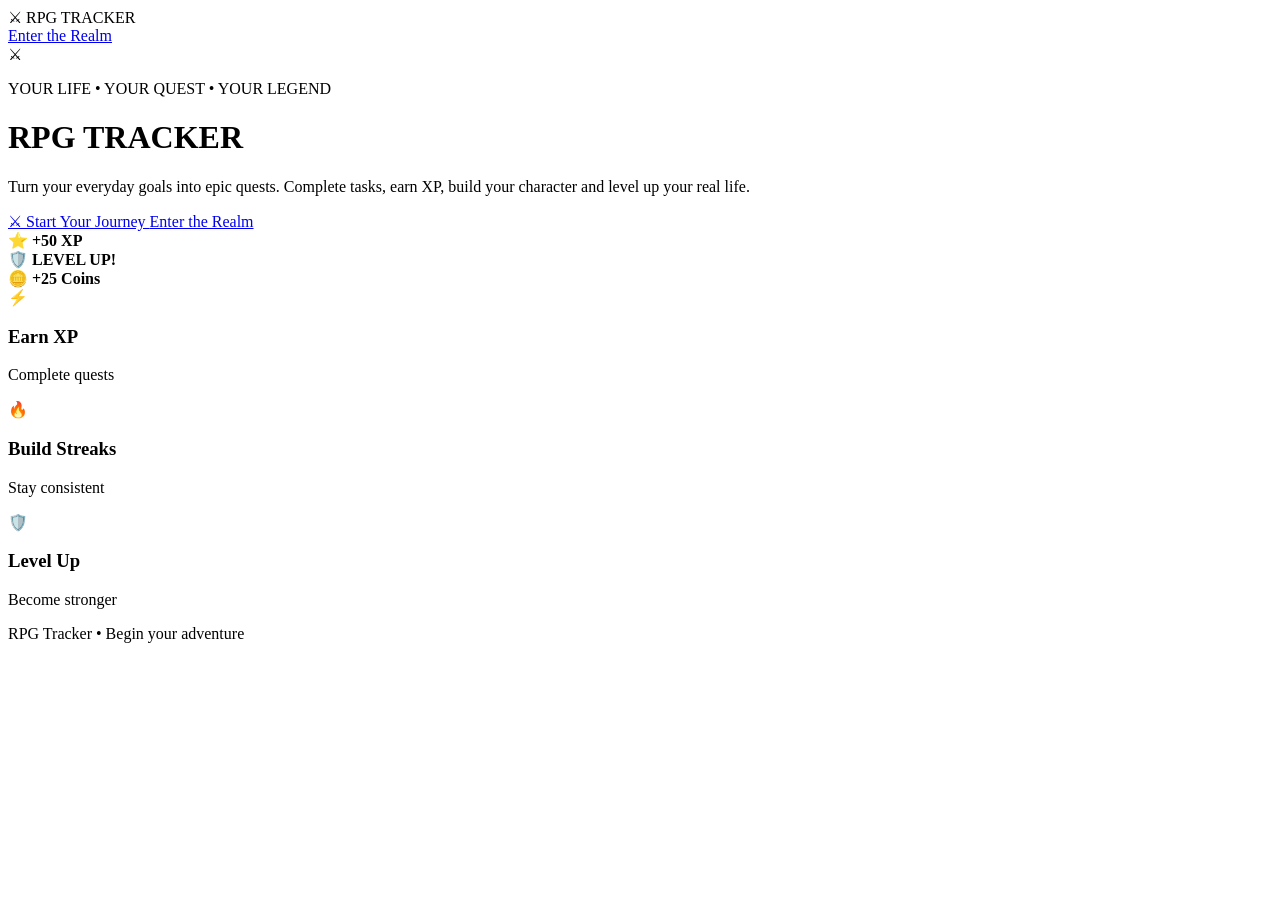
==== commit 8c1b7aaf: "Improve RPG Tracker animations and login page" ====
--- a/frontend/index.html
+++ b/frontend/index.html
@@ -4,26 +4,35 @@
     <meta charset="UTF-8">
     <meta name="viewport" content="width=device-width, initial-scale=1.0">
 
-    <title>RPG Tracker — Level Up Your Life</title>
+    <title>RPG Tracker</title>
 
-    <link rel="stylesheet" href="style.css">
+    <link rel="stylesheet" href="/style.css">
 </head>
 
-<body>
+<body class="landing-page">
 
     <!-- Animated background -->
-    <div class="background">
-        <div class="stars"></div>
-        <div class="glow glow-one"></div>
-        <div class="glow glow-two"></div>
-    </div>
+    <div class="stars"></div>
+    <div class="stars stars2"></div>
 
-    <!-- Main content -->
+    <div class="glow glow-one"></div>
+    <div class="glow glow-two"></div>
+
+    <!-- Navbar -->
+    <nav class="navbar">
+        <div class="logo">
+            ⚔ <span>RPG TRACKER</span>
+        </div>
+
+        <a href="/login.html" class="nav-login">
+            Enter the Realm
+        </a>
+    </nav>
+
+    <!-- Hero -->
     <main class="hero">
 
-        <div class="game-icon">
-            ⚔
-        </div>
+        <div class="sword">⚔</div>
 
         <p class="eyebrow">
             YOUR LIFE • YOUR QUEST • YOUR LEGEND
@@ -33,60 +42,68 @@
             RPG <span>TRACKER</span>
         </h1>
 
-        <p class="subtitle">
+        <p class="hero-text">
             Turn your everyday goals into epic quests.
             Complete tasks, earn XP, build your character
             and level up your real life.
         </p>
 
-        <div class="buttons">
+        <div class="hero-buttons">
 
-            <a href="register.html" class="btn primary-btn">
-                <span>⚔</span>
-                Start Your Journey
+            <a href="/register.html" class="btn primary-btn">
+                ⚔ Start Your Journey
             </a>
 
-            <a href="login.html" class="btn secondary-btn">
+            <a href="/login.html" class="btn secondary-btn">
                 Enter the Realm
             </a>
 
         </div>
 
-        <div class="features">
+        <!-- Floating game cards -->
+        <div class="floating-card card-xp">
+            <span>⭐</span>
+            <strong>+50 XP</strong>
+        </div>
 
-            <div class="feature">
-                <div class="feature-icon">⚡</div>
-                <div>
-                    <strong>Earn XP</strong>
-                    <small>Complete quests</small>
-                </div>
-            </div>
+        <div class="floating-card card-level">
+            <span>🛡️</span>
+            <strong>LEVEL UP!</strong>
+        </div>
 
-            <div class="feature">
-                <div class="feature-icon">🔥</div>
-                <div>
-                    <strong>Build Streaks</strong>
-                    <small>Stay consistent</small>
-                </div>
-            </div>
-
-            <div class="feature">
-                <div class="feature-icon">🛡️</div>
-                <div>
-                    <strong>Level Up</strong>
-                    <small>Become stronger</small>
-                </div>
-            </div>
-
+        <div class="floating-card card-coins">
+            <span>🪙</span>
+            <strong>+25 Coins</strong>
         </div>
 
     </main>
+
+    <!-- Features -->
+    <section class="features">
+
+        <div class="feature">
+            <div class="feature-icon">⚡</div>
+            <h3>Earn XP</h3>
+            <p>Complete quests</p>
+        </div>
+
+        <div class="feature">
+            <div class="feature-icon">🔥</div>
+            <h3>Build Streaks</h3>
+            <p>Stay consistent</p>
+        </div>
+
+        <div class="feature">
+            <div class="feature-icon">🛡️</div>
+            <h3>Level Up</h3>
+            <p>Become stronger</p>
+        </div>
+
+    </section>
 
     <footer>
         RPG Tracker • Begin your adventure
     </footer>
 
-    <script src="script.js"></script>
-
 </body>
 </html>
